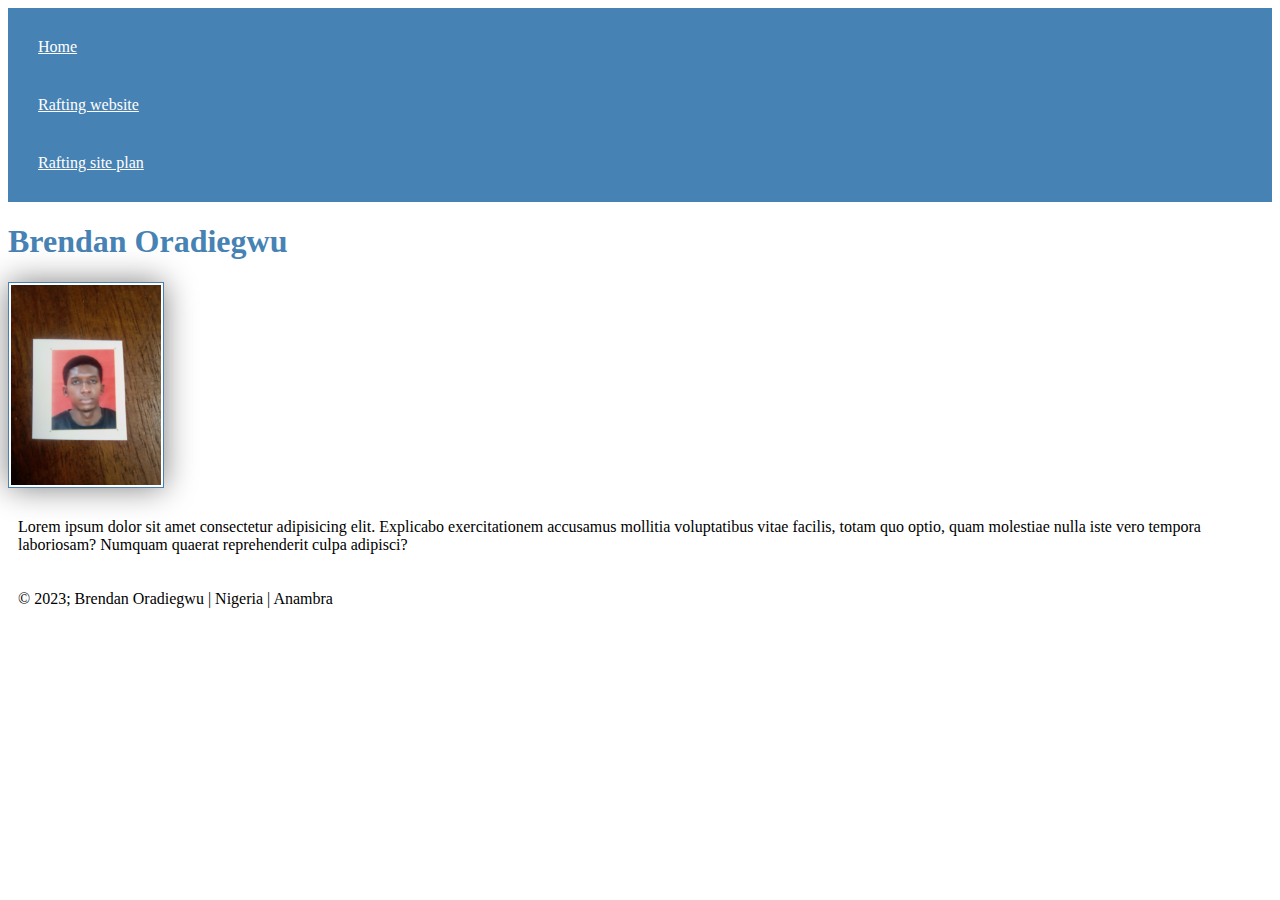
==== WDD130/index.html @ 539aa46a "commit" ====
<!DOCTYPE html>
<html lang="en">

<head>
    <meta charset="UTF-8">
    <meta name="viewport" content="width=device-width, initial-scale=1.0">
    <title>Brendan Oradiegwu | WDD 130</title>
    <link rel="stylesheet" href="/WDD130/styles/styles.css">
</head>

<body>
    <header>
<nav>
<a href="#">Home</a>
<a href="wwr/">Rafting website</a>
<a href="wwr/site-plan-rafting.html">Rafting site plan</a>
</nav>
    </header>
   
    <main>
<h1>Brendan Oradiegwu</h1>
<img src="/Image/passport.jpg" alt="Brendan image" >
<P>Lorem ipsum dolor sit amet consectetur adipisicing elit. Explicabo exercitationem accusamus mollitia voluptatibus vitae facilis, totam quo optio, quam molestiae nulla iste vero tempora laboriosam? Numquam quaerat reprehenderit culpa adipisci?</P>
    </main>
   
    <footer>
<P>&copy 2023; Brendan Oradiegwu | Nigeria | Anambra</P>
    </footer>

</body>

</html>
---- WDD130/styles/styles.css ----
nav{
    background-color: steelblue;
    padding: 10px;
}


nav a{
    color: white;
    display: block;
    padding: 20px;
}


h1{
    color: steelblue;
}


img{
    width: 150px;
    height: auto;
    border: 1px solid steelblue;
    padding: 2px;
    box-shadow: 0 0 30px gray;
}


p{
    padding: 10px;
}
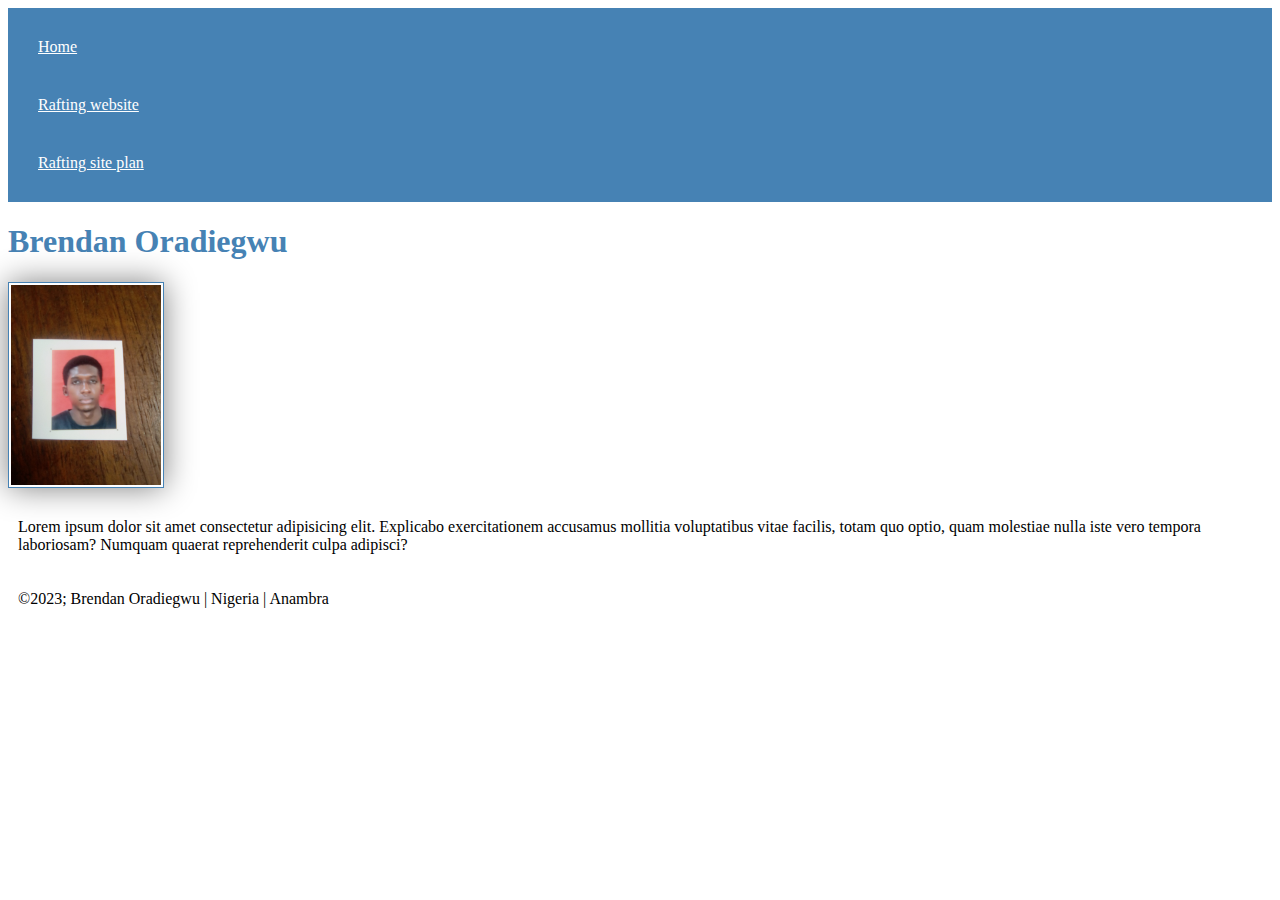
==== commit 7007d496: "commit" ====
--- a/WDD130/index.html
+++ b/WDD130/index.html
@@ -24,7 +24,7 @@
     </main>
    
     <footer>
-<P>&copy 2023; Brendan Oradiegwu | Nigeria | Anambra</P>
+<P>&copy2023; Brendan Oradiegwu | Nigeria | Anambra</P>
     </footer>
 
 </body>
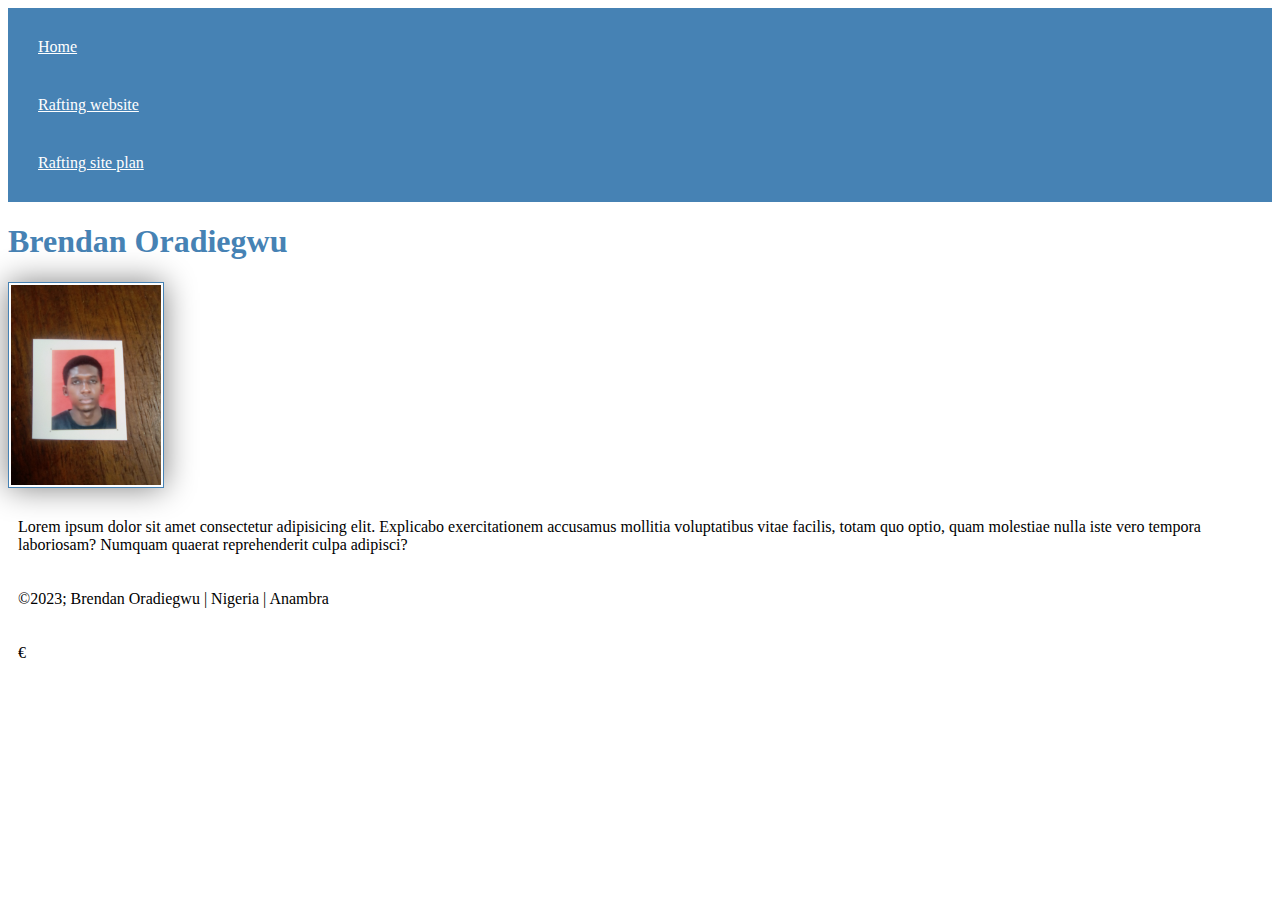
==== commit 7dfe38fe: "commit" ====
--- a/WDD130/index.html
+++ b/WDD130/index.html
@@ -25,6 +25,8 @@
    
     <footer>
 <P>&copy2023; Brendan Oradiegwu | Nigeria | Anambra</P>
+<p>&euro;</p>
+
     </footer>
 
 </body>
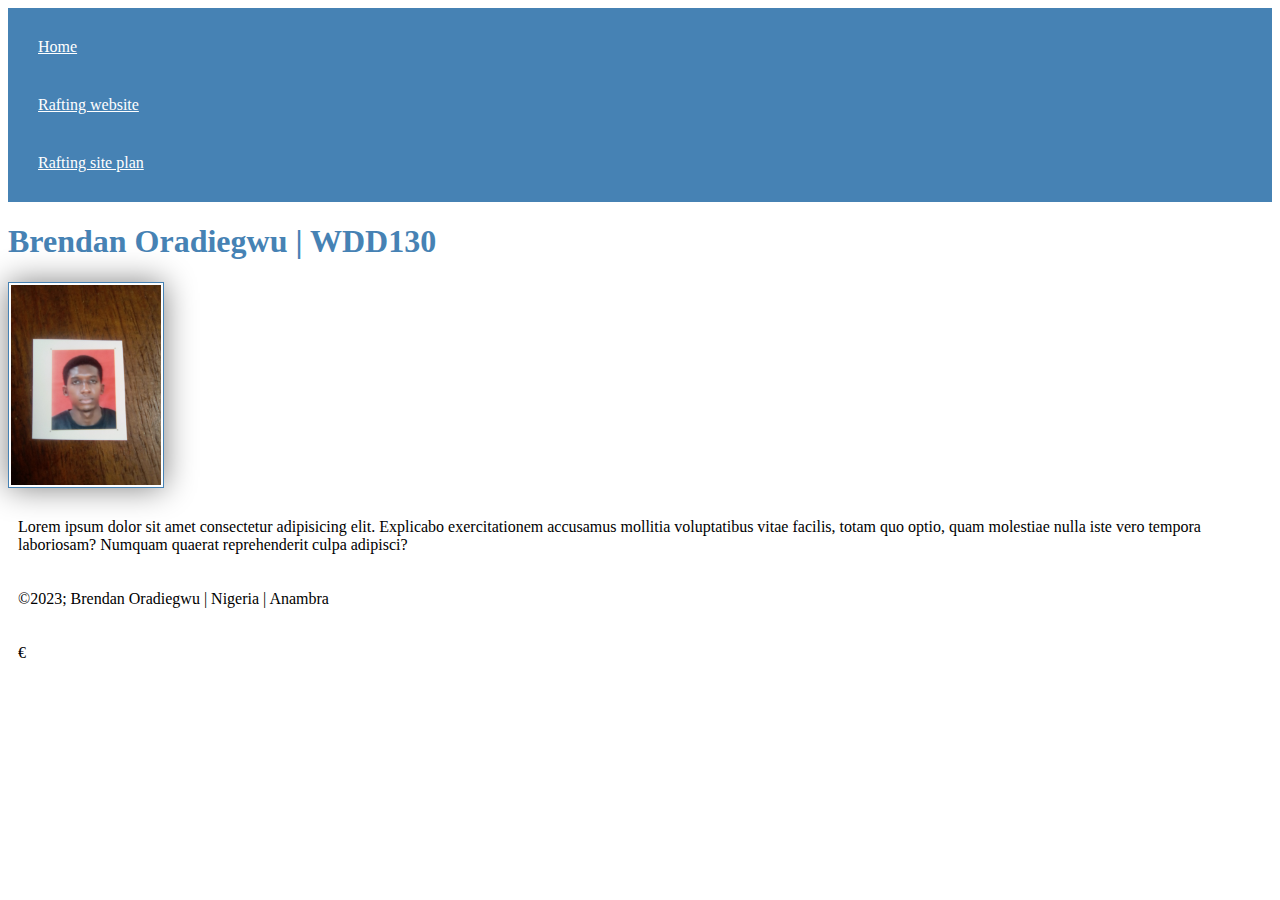
==== commit f6dad277: "commit" ====
--- a/WDD130/index.html
+++ b/WDD130/index.html
@@ -4,7 +4,7 @@
 <head>
     <meta charset="UTF-8">
     <meta name="viewport" content="width=device-width, initial-scale=1.0">
-    <title>Brendan Oradiegwu | WDD 130</title>
+    <title>Brendan Oradiegwu | WDD130</title>
     <link rel="stylesheet" href="/WDD130/styles/styles.css">
 </head>
 
@@ -18,7 +18,7 @@
     </header>
    
     <main>
-<h1>Brendan Oradiegwu</h1>
+<h1>Brendan Oradiegwu | WDD130</h1>
 <img src="/Image/passport.jpg" alt="Brendan image" >
 <P>Lorem ipsum dolor sit amet consectetur adipisicing elit. Explicabo exercitationem accusamus mollitia voluptatibus vitae facilis, totam quo optio, quam molestiae nulla iste vero tempora laboriosam? Numquam quaerat reprehenderit culpa adipisci?</P>
     </main>
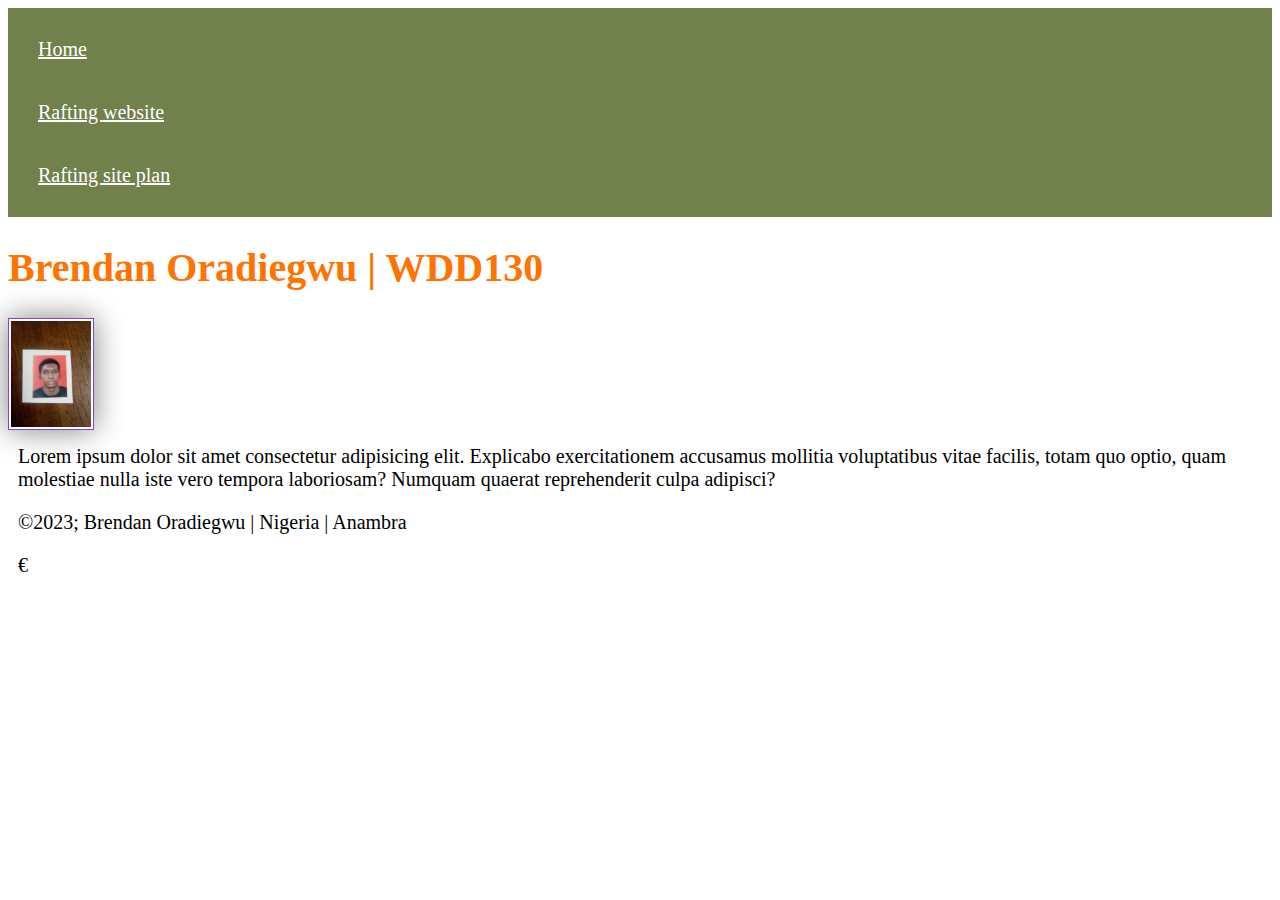
==== commit 590fb723: "commit" ====
--- a/WDD130/index.html
+++ b/WDD130/index.html
@@ -31,4 +31,5 @@
 
 </body>
 
-</html>+
+<link rel="peronal.html"--- a/WDD130/styles/styles.css
+++ b/WDD130/styles/styles.css
@@ -1,11 +1,11 @@
 nav{
-    background-color: steelblue;
+    background-color: rgb(112, 129, 75);
     padding: 10px;
 }
 
 
 nav a{
-    color: white;
+    color: rgb(255, 255, 255);
     display: block;
     padding: 20px;
 }
@@ -17,14 +17,162 @@
 
 
 img{
-    width: 150px;
+    width: 80px;
     height: auto;
-    border: 1px solid steelblue;
+    border: 1px solid rgb(136, 70, 180);
     padding: 2px;
-    box-shadow: 0 0 30px gray;
+    box-shadow: 0 0 30px rgb(128, 128, 128);
 }
 
 
 p{
     padding: 10px;
-}+}
+
+
+h1
+{color: rgb(255, 115, 0);
+background-color: rgb(red, green, blue);}
+
+
+.wrapper {
+    font-size: 1em;
+}
+
+.px {
+    width: 200px;
+}
+
+.vw {
+    width: 10vw;
+}
+
+.em {
+    width: 1em;
+}
+
+
+html {
+    font-size: 16px;
+}
+
+.ems li {
+    font-size: 1.3em;
+}
+.remss li {
+    font-size: 1.3rem;
+}
+
+p{
+    margin: 0;
+    background-image: repeating-linear-gradient(
+        to top,
+        rgb(181, 135, 250) 0 2px,
+        transparent 2px 11h
+    );
+}
+
+
+.wrapper{
+    width: 4OOpx;
+    border: 5px solid rgb(51, 159, 93);
+}
+
+.px{
+    width: 20px;
+}
+
+.vw{
+    width: 2vw;
+}
+
+.percent{
+    width: 20%;
+}
+
+html{
+    font-size: 20px;
+}
+
+.ems li{
+    font-size: 2em
+}
+
+.remss li{
+    font-size: 2.3rem;}
+
+.box {
+    opacity: 1.2
+
+}  
+  
+.one {
+    background-color: rgb(215, 250, 220);
+}
+
+.two{
+    background-color: blueviolet;
+}
+
+.three{
+    background-color: rgb(6, 62, 159);
+}
+
+.one{
+    background-color: #6d028b;
+}
+.two{
+    background-color: #c55d5d;
+}
+.three{
+    background-color: #128a2a;
+}
+
+.one{
+    background-color: rgb(139, 48, 2);
+}
+.two{
+    background-color: rgb(197 93 161);
+}
+.three{
+    background-color: rgb(18 138 125);
+}
+
+
+.one{
+    background-color: rgba(2, 121, 139, 0.951);
+}
+.two{
+    background-color: rgb(197 93 161 / 7);
+}
+.three{
+    background-color: rgba(138, 50, 18, 0.953);
+}
+
+.image {
+    background-image: url(IMG_20231110_120154_7.JPG);
+}
+.gradient {
+    background-image: linear-gradient(90deg, rgb(119 0 255 / 39%), rgb(0 212 255 / 100%));
+}
+
+.box {
+    height: 300px;
+    width: 400px;
+    background-image: url(IMG_20231110_120154_7.JPG);
+    background-repeat: no-repeat;
+    background-position: right 40px;
+}
+
+.box {
+    width: 400px;
+    padding: 1em;
+    border-radius: 5em;
+    border: 5px solid rebeccapurple;
+    background-color: lightblue;
+}
+.box ::after{
+    content: This is a string. I know because it is quoted in the CSS;
+}
+
+
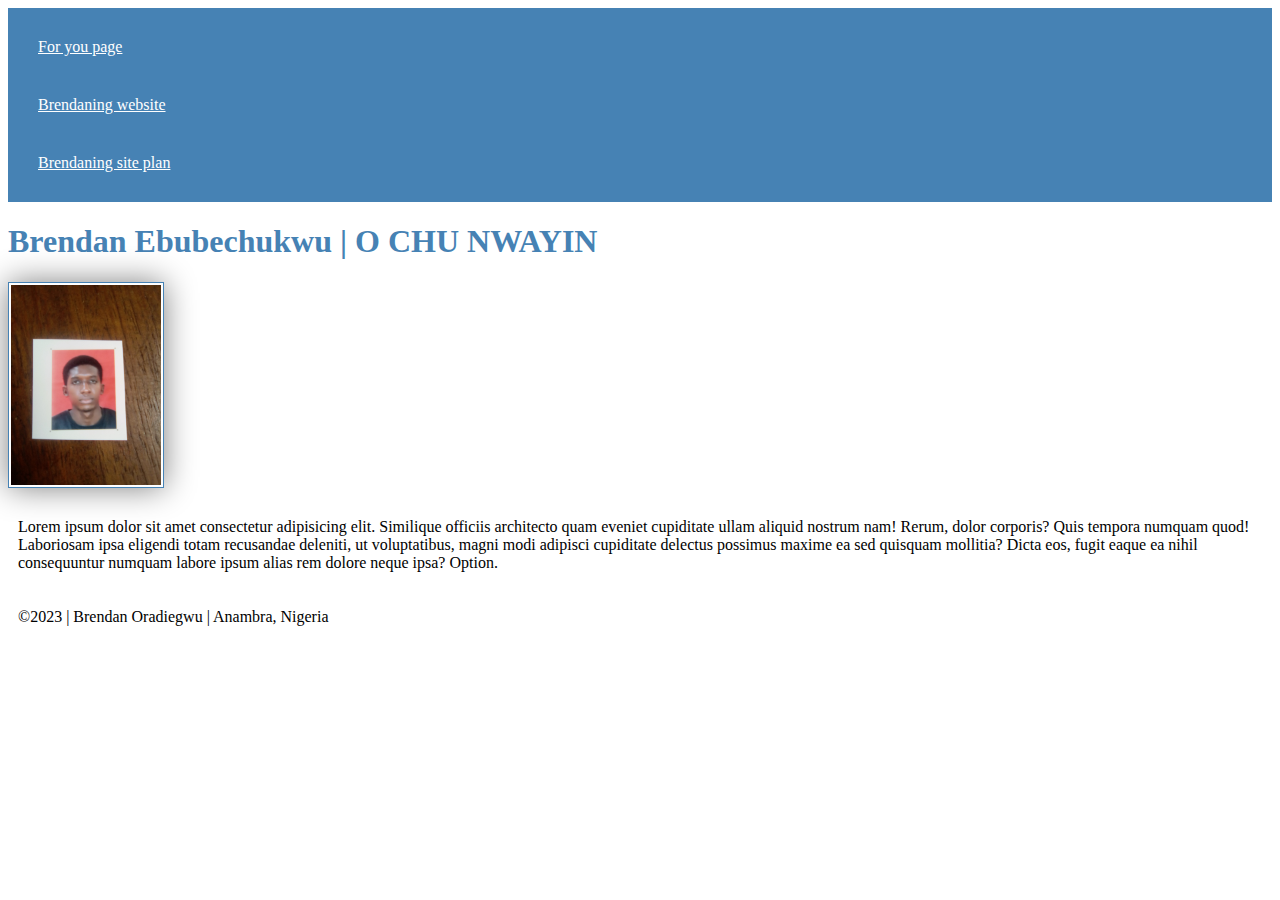
==== commit 50b3ee79: "connit" ====
--- a/WDD130/index.html
+++ b/WDD130/index.html
@@ -1,35 +1,28 @@
 <!DOCTYPE html>
 <html lang="en">
-
 <head>
     <meta charset="UTF-8">
     <meta name="viewport" content="width=device-width, initial-scale=1.0">
-    <title>Brendan Oradiegwu | WDD130</title>
-    <link rel="stylesheet" href="/WDD130/styles/styles.css">
+    <title>bRENDAN Ebubechukwu | WDD130</title>
+   <link rel="stylesheet" href="/WDD130/styles/styles.css">
+
 </head>
-
 <body>
     <header>
 <nav>
-<a href="#">Home</a>
-<a href="wwr/">Rafting website</a>
-<a href="wwr/site-plan-rafting.html">Rafting site plan</a>
+    <a href="#">For you page</a>
+    <a href="wwr/">Brendaning website</a>
+    <a href="wwr/site-plan-rafting.html">Brendaning site plan</a>
 </nav>
     </header>
-   
+
     <main>
-<h1>Brendan Oradiegwu | WDD130</h1>
-<img src="/Image/passport.jpg" alt="Brendan image" >
-<P>Lorem ipsum dolor sit amet consectetur adipisicing elit. Explicabo exercitationem accusamus mollitia voluptatibus vitae facilis, totam quo optio, quam molestiae nulla iste vero tempora laboriosam? Numquam quaerat reprehenderit culpa adipisci?</P>
-    </main>
-   
-    <footer>
-<P>&copy2023; Brendan Oradiegwu | Nigeria | Anambra</P>
-<p>&euro;</p>
+<h1>Brendan Ebubechukwu | O CHU NWAYIN    </h1>
+<img src="/Image/passport.jpg" alt="Brendan image" width="20">
+<p>
+    Lorem ipsum dolor sit amet consectetur adipisicing elit. Similique officiis architecto quam eveniet cupiditate ullam aliquid nostrum nam! Rerum, dolor corporis? Quis tempora numquam quod! Laboriosam ipsa eligendi totam recusandae deleniti, ut voluptatibus, magni modi adipisci cupiditate delectus possimus maxime ea sed quisquam mollitia? Dicta eos, fugit eaque ea nihil consequuntur numquam labore ipsum alias rem dolore neque ipsa? Option.
+</p>
+<P>
+    &copy;2023 | Brendan Oradiegwu | Anambra, Nigeria
 
-    </footer>
-
-</body>
-
-
-<link rel="peronal.html"+</P>
--- a/WDD130/styles/styles.css
+++ b/WDD130/styles/styles.css
@@ -1,178 +1,27 @@
 nav{
-    background-color: rgb(112, 129, 75);
+    background-color: steelblue;
     padding: 10px;
 }
 
-
 nav a{
-    color: rgb(255, 255, 255);
+    color: white;
     display: block;
     padding: 20px;
 }
-
 
 h1{
     color: steelblue;
 }
 
-
 img{
-    width: 80px;
+    width: 150px;
     height: auto;
-    border: 1px solid rgb(136, 70, 180);
+    border: 1px solid steelblue;
     padding: 2px;
-    box-shadow: 0 0 30px rgb(128, 128, 128);
+    box-shadow: 0 0 30px gray;
 }
-
 
 p{
     padding: 10px;
 }
 
-
-h1
-{color: rgb(255, 115, 0);
-background-color: rgb(red, green, blue);}
-
-
-.wrapper {
-    font-size: 1em;
-}
-
-.px {
-    width: 200px;
-}
-
-.vw {
-    width: 10vw;
-}
-
-.em {
-    width: 1em;
-}
-
-
-html {
-    font-size: 16px;
-}
-
-.ems li {
-    font-size: 1.3em;
-}
-.remss li {
-    font-size: 1.3rem;
-}
-
-p{
-    margin: 0;
-    background-image: repeating-linear-gradient(
-        to top,
-        rgb(181, 135, 250) 0 2px,
-        transparent 2px 11h
-    );
-}
-
-
-.wrapper{
-    width: 4OOpx;
-    border: 5px solid rgb(51, 159, 93);
-}
-
-.px{
-    width: 20px;
-}
-
-.vw{
-    width: 2vw;
-}
-
-.percent{
-    width: 20%;
-}
-
-html{
-    font-size: 20px;
-}
-
-.ems li{
-    font-size: 2em
-}
-
-.remss li{
-    font-size: 2.3rem;}
-
-.box {
-    opacity: 1.2
-
-}  
-  
-.one {
-    background-color: rgb(215, 250, 220);
-}
-
-.two{
-    background-color: blueviolet;
-}
-
-.three{
-    background-color: rgb(6, 62, 159);
-}
-
-.one{
-    background-color: #6d028b;
-}
-.two{
-    background-color: #c55d5d;
-}
-.three{
-    background-color: #128a2a;
-}
-
-.one{
-    background-color: rgb(139, 48, 2);
-}
-.two{
-    background-color: rgb(197 93 161);
-}
-.three{
-    background-color: rgb(18 138 125);
-}
-
-
-.one{
-    background-color: rgba(2, 121, 139, 0.951);
-}
-.two{
-    background-color: rgb(197 93 161 / 7);
-}
-.three{
-    background-color: rgba(138, 50, 18, 0.953);
-}
-
-.image {
-    background-image: url(IMG_20231110_120154_7.JPG);
-}
-.gradient {
-    background-image: linear-gradient(90deg, rgb(119 0 255 / 39%), rgb(0 212 255 / 100%));
-}
-
-.box {
-    height: 300px;
-    width: 400px;
-    background-image: url(IMG_20231110_120154_7.JPG);
-    background-repeat: no-repeat;
-    background-position: right 40px;
-}
-
-.box {
-    width: 400px;
-    padding: 1em;
-    border-radius: 5em;
-    border: 5px solid rebeccapurple;
-    background-color: lightblue;
-}
-.box ::after{
-    content: This is a string. I know because it is quoted in the CSS;
-}
-
-
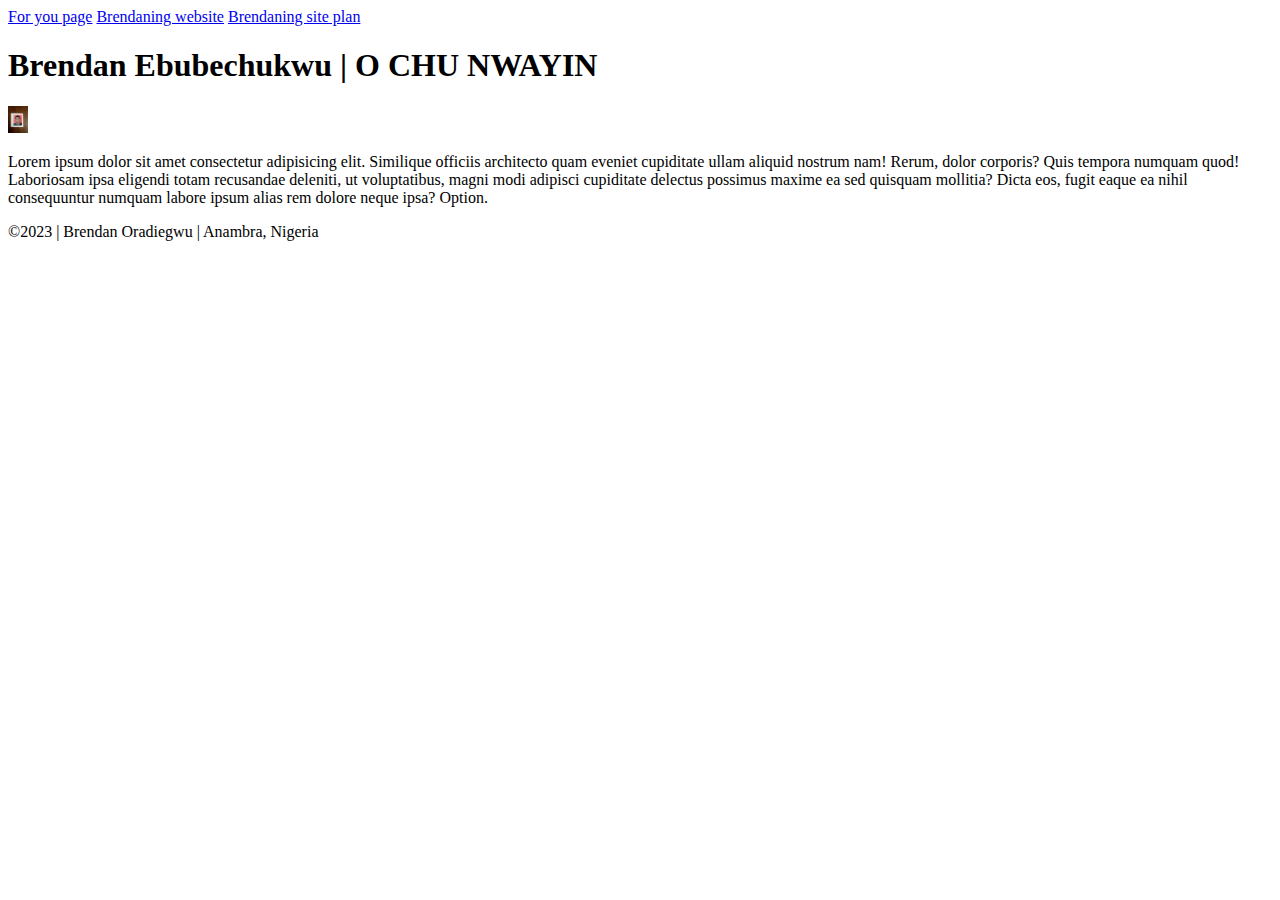
==== commit 7baae6d0: "commit" ====
--- a/WDD130/index.html
+++ b/WDD130/index.html
@@ -4,7 +4,7 @@
     <meta charset="UTF-8">
     <meta name="viewport" content="width=device-width, initial-scale=1.0">
     <title>bRENDAN Ebubechukwu | WDD130</title>
-   <link rel="stylesheet" href="/WDD130/styles/styles.css">
+   <link rel="stylesheet" href="/styles/styles.css">
 
 </head>
 <body>
